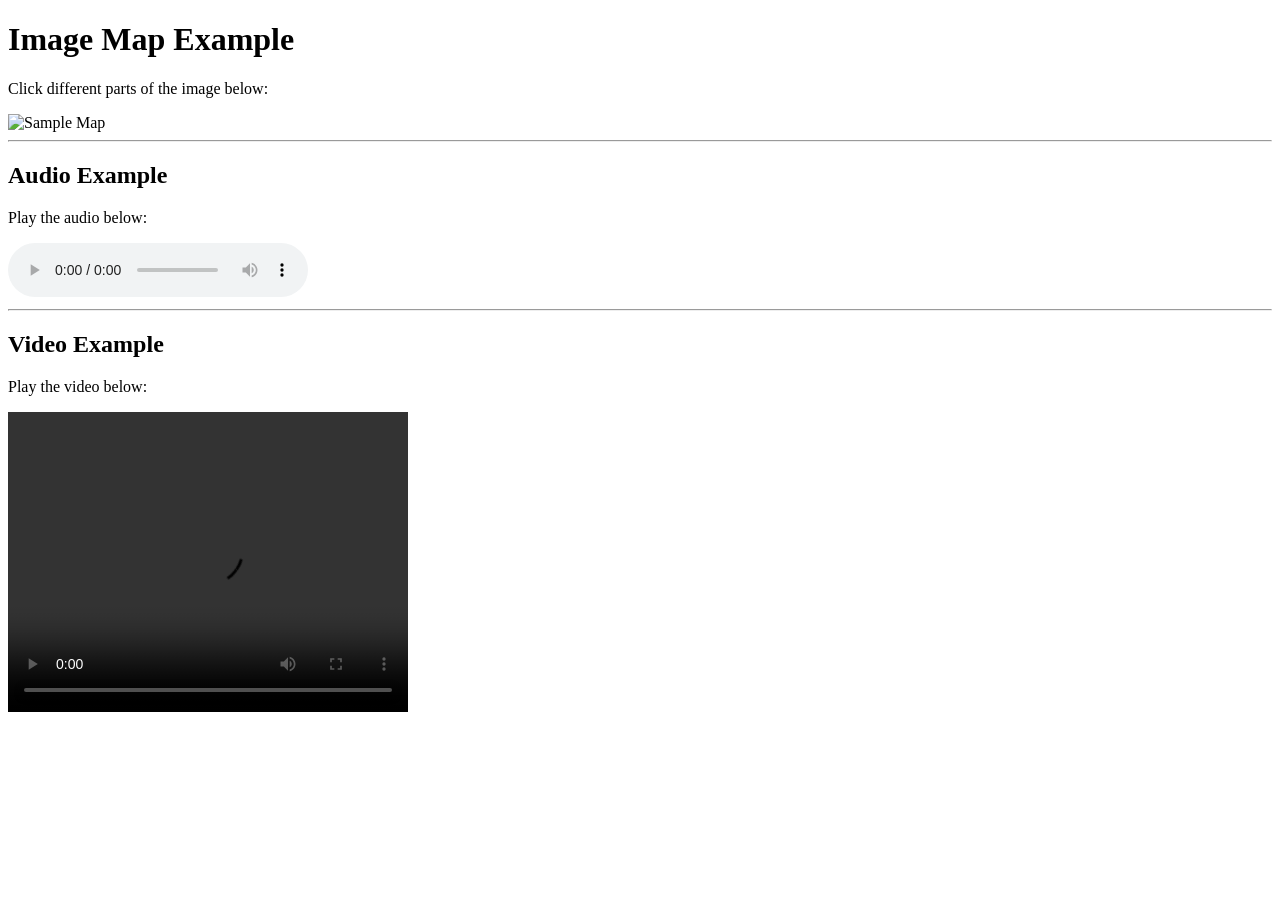
==== exp-07.html @ 5f0c5832 "Create exp-07.html" ====
<!DOCTYPE html>
<html>

<head>
    <meta charset="UTF-8">
    <meta name="viewport" content="width=device-width, initial-scale=1.0">
    <title>Multimedia</title>
</head>

<body>

    <h1>Image Map Example</h1>

    <p>Click different parts of the image below:</p>

    <img src="photo.png" alt="Sample Map" width="400px" usemap="#mymap">

    <map name="mymap">

        <area shape="rect" coords="0,0,200,100"
            href="https://www.google.com" target="_blank"
            alt="Google">

        <area shape="circle" coords="300,100,50"
            href="https://www.wikipedia.org" target="_blank"
            alt="Wikipedia">

    </map>

    <hr>

    <h2>Audio Example</h2>

    <p>Play the audio below:</p>

    <audio controls>

        <source src="sample-audio.mp3" type="audio/mpeg">

        Your browser does not support the audio element.

    </audio>

    <hr>

    <h2>Video Example</h2>

    <p>Play the video below:</p>

    <video width="400px" height="300px" controls>

        <source src="sample-video.mp4" type="video/mp4">

        Your browser does not support the video element.

    </video>

</body>

</html>
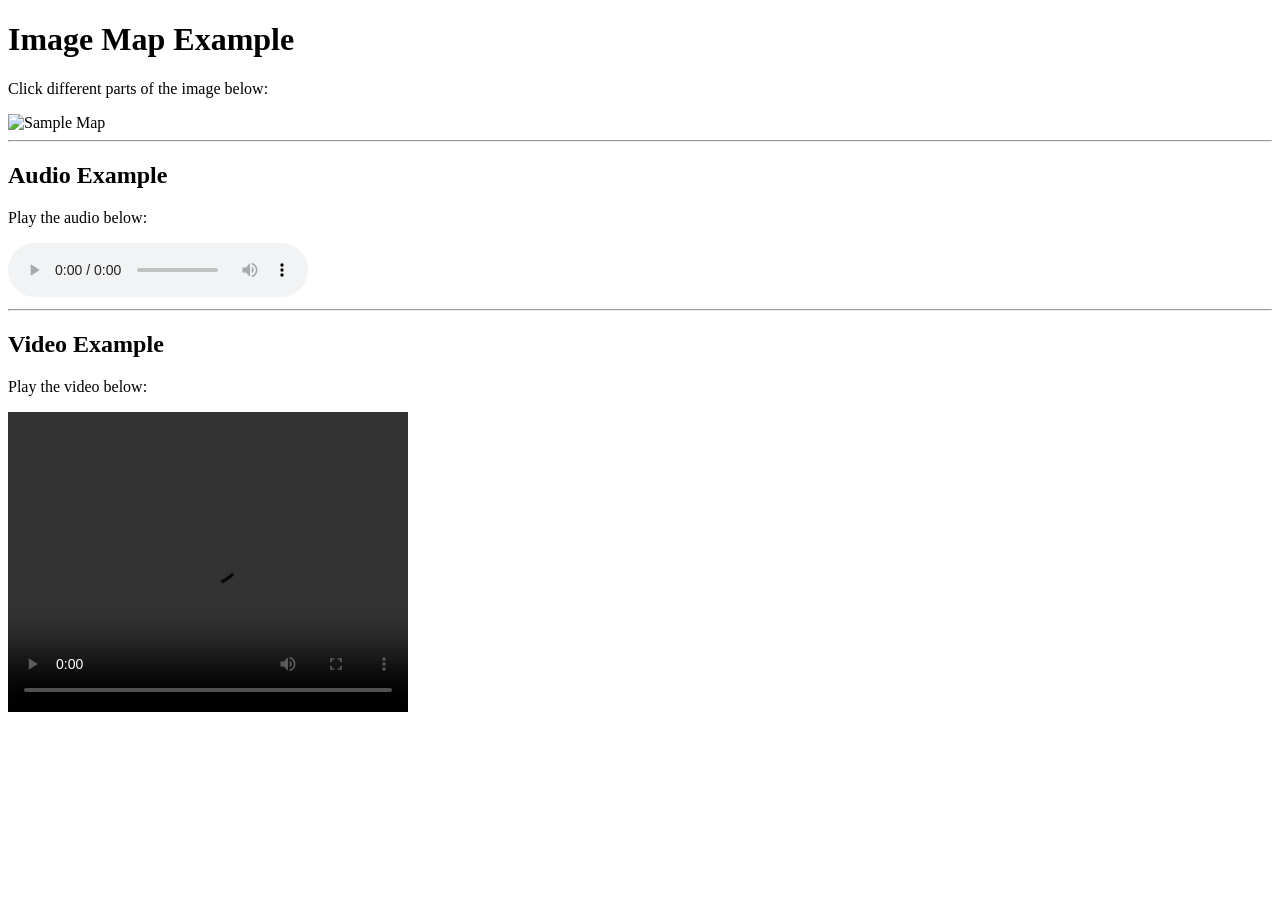
==== commit 31839576: "Update exp-07.html" ====
--- a/exp-07.html
+++ b/exp-07.html
@@ -13,7 +13,7 @@
 
     <p>Click different parts of the image below:</p>
 
-    <img src="photo.png" alt="Sample Map" width="400px" usemap="#mymap">
+    <img src="photo.jpg" alt="Sample Map" width="400px" usemap="#mymap">
 
     <map name="mymap">
 
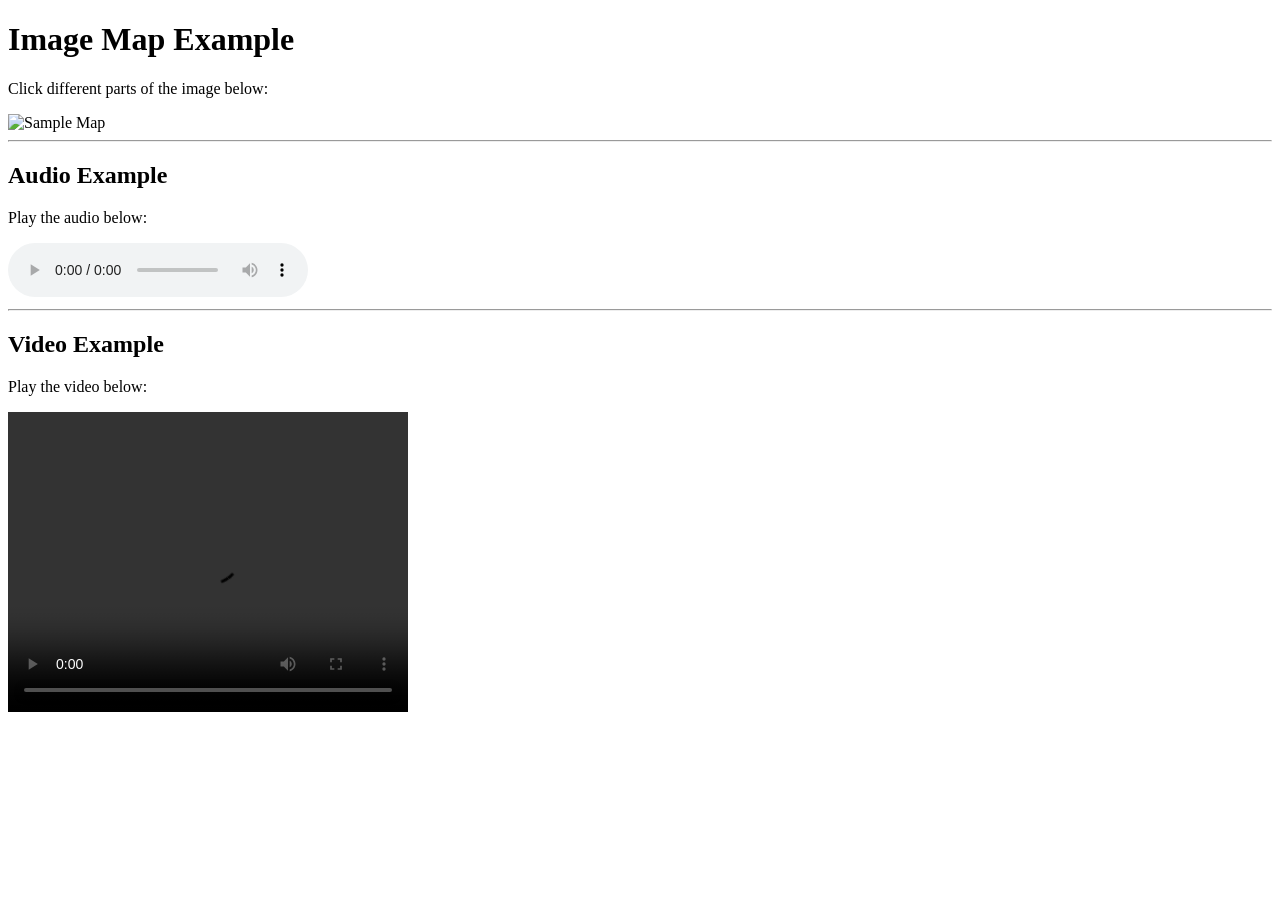
==== commit c2e1c526: "Change image source in exp-07.html Updated image source to a new URL for the map." ====
--- a/exp-07.html
+++ b/exp-07.html
@@ -13,7 +13,7 @@
 
     <p>Click different parts of the image below:</p>
 
-    <img src="photo.jpg" alt="Sample Map" width="400px" usemap="#mymap">
+    <img src="https://img.magnific.com/free-vector/clean-black-world-map-silhouette-style-template-design_1017-46154.jpg" alt="Sample Map" width="400px" usemap="#mymap">
 
     <map name="mymap">
 
@@ -35,7 +35,7 @@
 
     <audio controls>
 
-        <source src="sample-audio.mp3" type="audio/mpeg">
+        <source src="https://www.myinstants.com/media/sounds/fahhh_KcgAXfs.mp3" type="audio/mpeg">
 
         Your browser does not support the audio element.
 
@@ -49,7 +49,7 @@
 
     <video width="400px" height="300px" controls>
 
-        <source src="sample-video.mp4" type="video/mp4">
+        <source src="https://www.w3schools.com/html/mov_bbb.mp4" type="video/mp4">
 
         Your browser does not support the video element.
 
